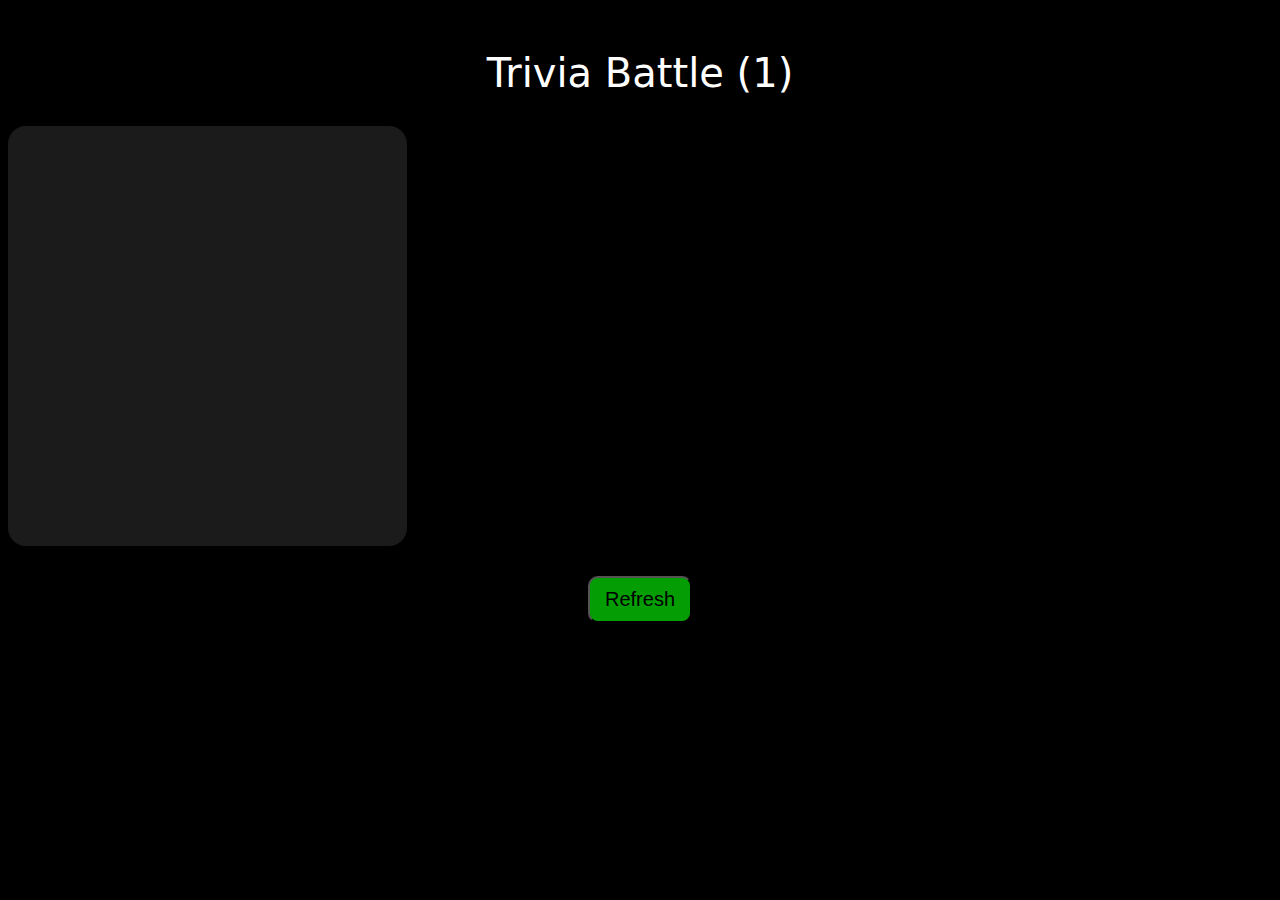
==== one/index.html @ d591e714 "diff rounds" ====
<!DOCTYPE html>
<html lang="en">
<head>
    <meta charset="UTF-8">
    <meta http-equiv="X-UA-Compatible" content="IE=edge">
    <meta name="viewport" content="width=device-width, initial-scale=1.0">
    <link rel="stylesheet" href="styles.css">
    <title>Trivia Battle</title>
</head>
<body>
    <div class="centered-text">Trivia Battle (1)</div>
    <div class="card-container">
        <div class="card" id="1"></div>
    </div>
    <div class="button-container">
        <button onclick="getRandom()">Refresh</button>
    </div>
<script src="script.js"></script>
</body>
</html>
---- one/styles.css ----
body{
    background-color: black;
    font-family: system-ui, -apple-system, BlinkMacSystemFont, 'Segoe UI', Roboto, Oxygen, Ubuntu, Cantarell, 'Open Sans', 'Helvetica Neue', sans-serif;
}

.card-container{
    display: flex;
    justify-content: space-between;
}

.centered-text{
    text-align: center;
    color: white;
    font-size: 40px;
    margin: 50px 0px 30px;
}

.card{
    display: flex;
    justify-content: center;
    align-items: center;
    text-align: center;
    font-size: 46px;
    color: white;
    background-color: rgb(27, 27, 27);
    border-radius: 18px;
    padding: 10px;
    min-width: 30%;
    min-height: 400px;
}

.button-container{
    margin-top: 30px;
    display: flex;
    justify-content: center;
    align-items: center;
}

button{
    background-color: rgb(4, 158, 4);
    padding: 10px 15px;
    border-radius: 10px;
    font-size: 20px;
}
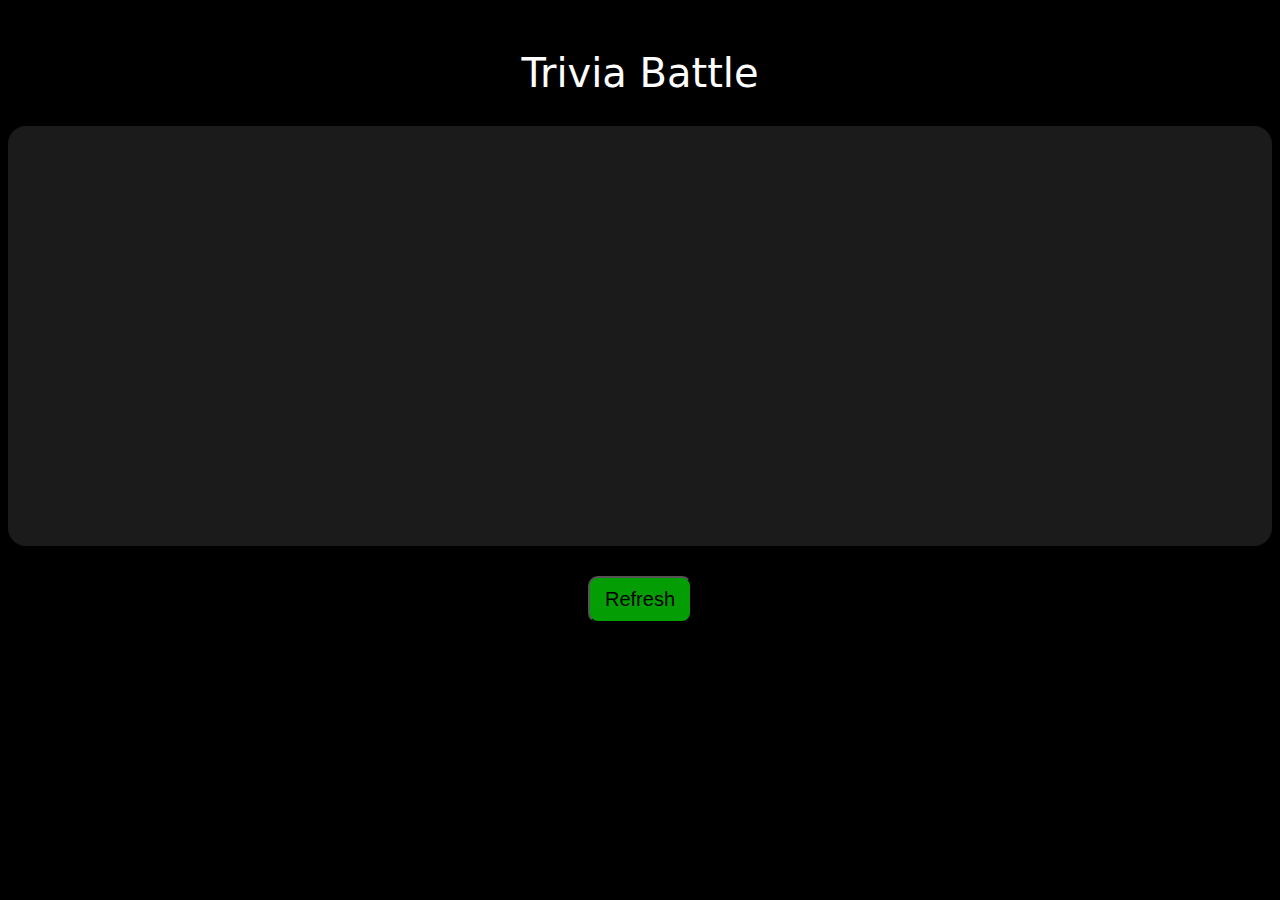
==== commit e1c683e8: "one topic" ====
--- a/one/index.html
+++ b/one/index.html
@@ -5,10 +5,10 @@
     <meta http-equiv="X-UA-Compatible" content="IE=edge">
     <meta name="viewport" content="width=device-width, initial-scale=1.0">
     <link rel="stylesheet" href="styles.css">
-    <title>Trivia Battle</title>
+    <title>Trivia Battle (1)</title>
 </head>
 <body>
-    <div class="centered-text">Trivia Battle (1)</div>
+    <div class="centered-text">Trivia Battle</div>
     <div class="card-container">
         <div class="card" id="1"></div>
     </div>
--- a/one/styles.css
+++ b/one/styles.css
@@ -5,7 +5,7 @@
 
 .card-container{
     display: flex;
-    justify-content: space-between;
+    flex-direction: column;
 }
 
 .centered-text{
